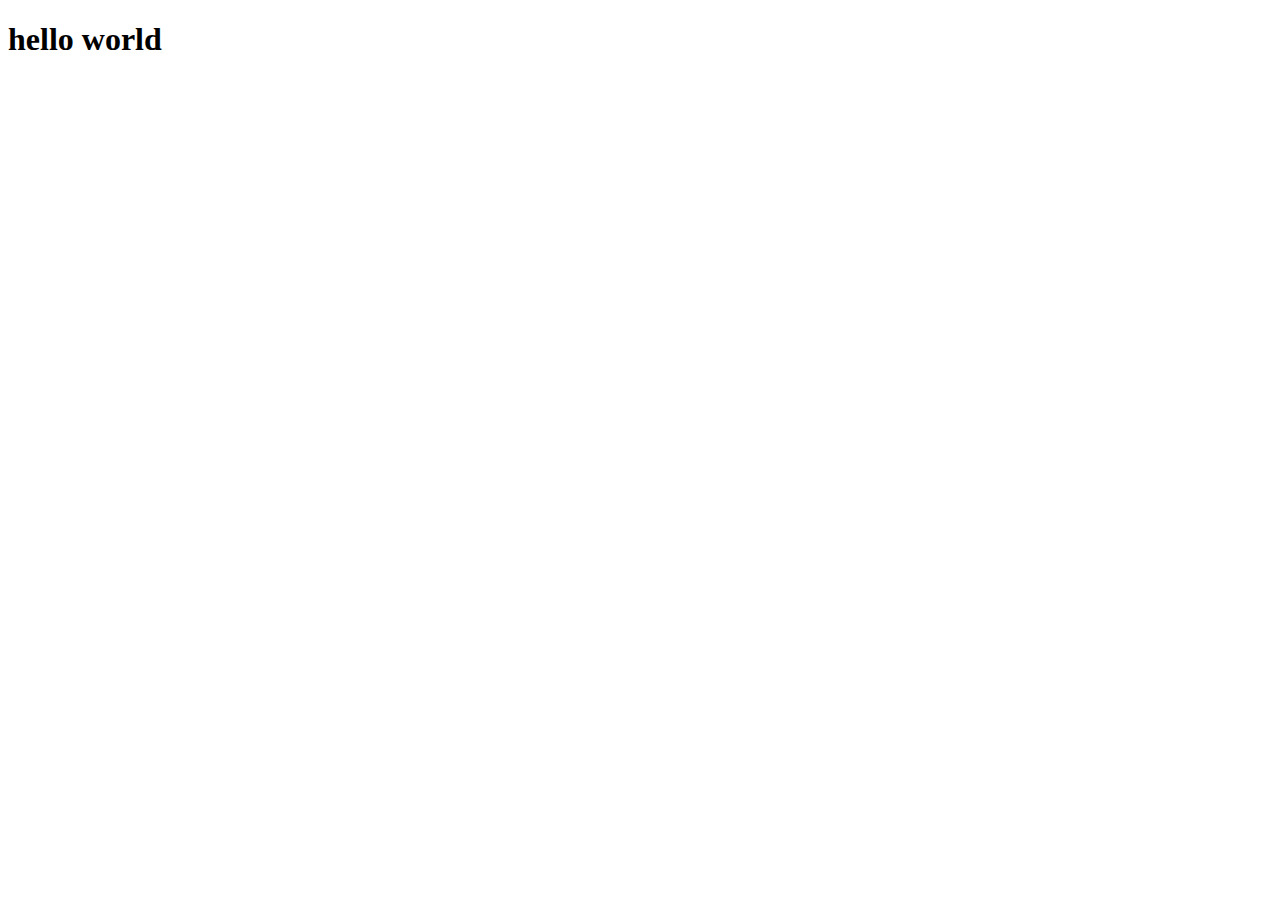
==== index.html @ b52540cc "first commit" ====
<!DOCTYPE html>
<html lang="en">
<head>
    <meta charset="UTF-8">
    <meta name="viewport" content="width=device-width, initial-scale=1.0">
    <title>Document</title>
</head>
<body>
    

  <h1>hello world</h1>


</body>
</html>
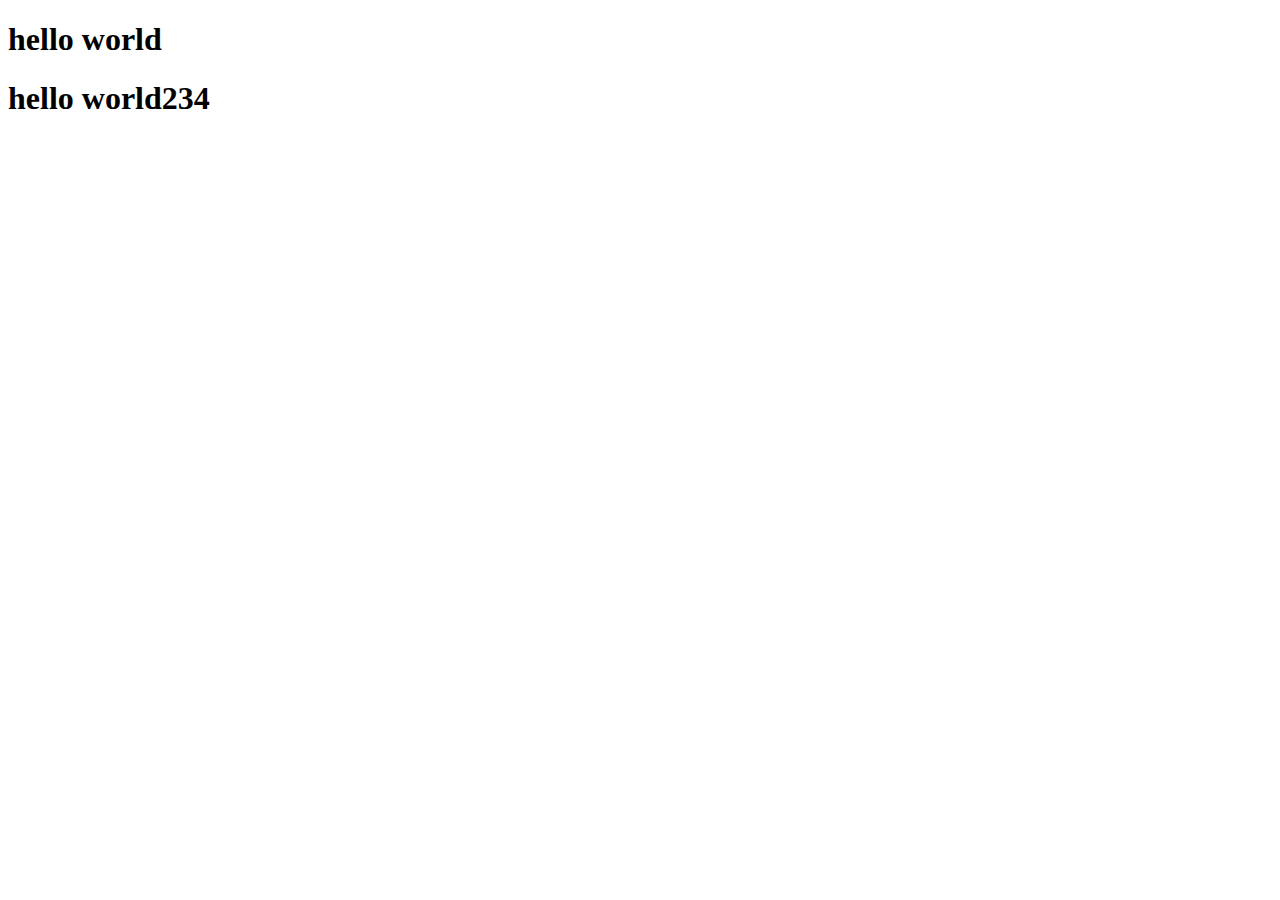
==== commit 8489ba59: "add" ====
--- a/index.html
+++ b/index.html
@@ -9,6 +9,7 @@
     
 
   <h1>hello world</h1>
+  <h1>hello world234</h1>
 
 
 </body>
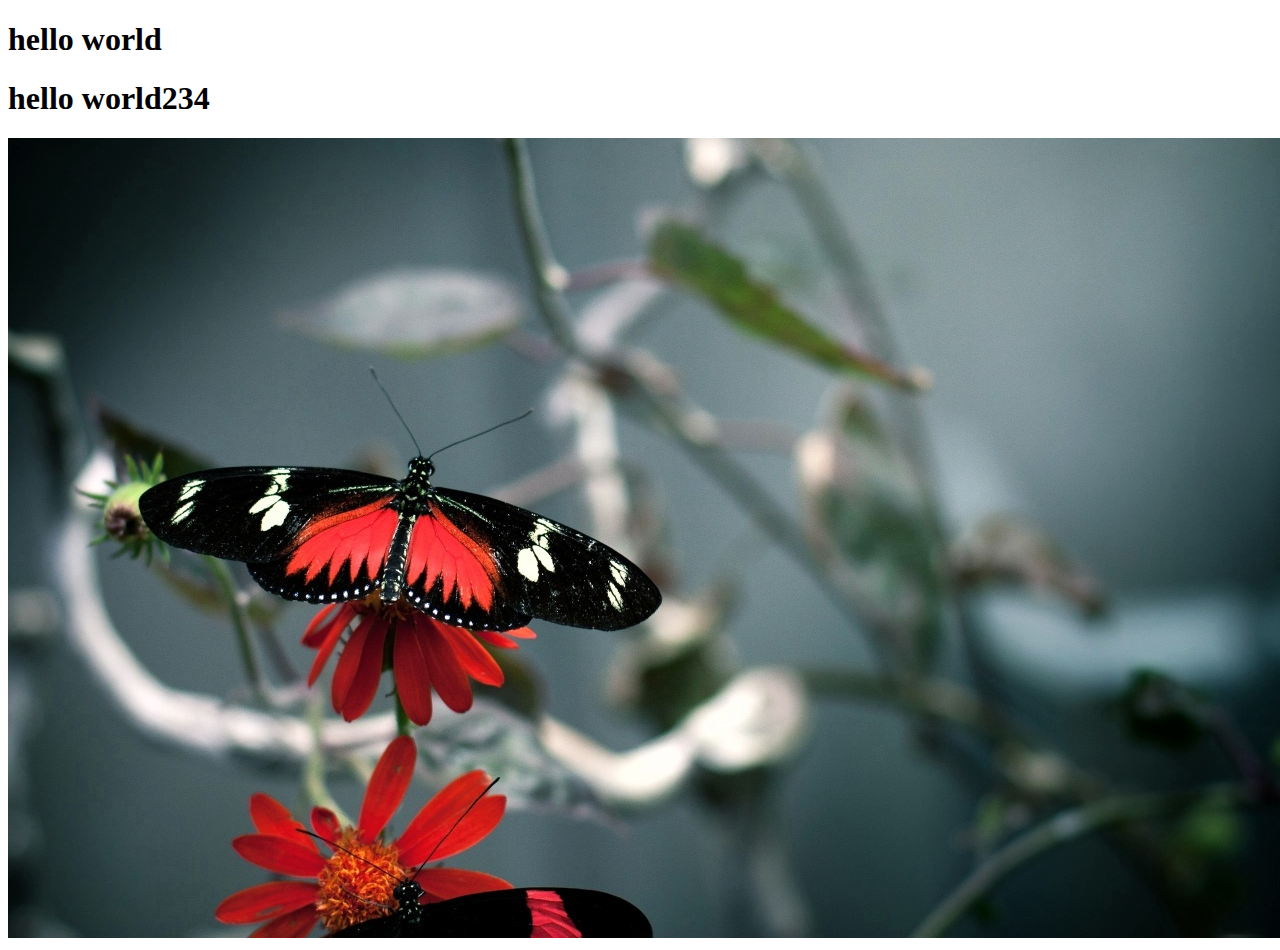
==== commit 08636dd2: "add image" ====
--- a/index.html
+++ b/index.html
@@ -10,6 +10,7 @@
 
   <h1>hello world</h1>
   <h1>hello world234</h1>
+   <img src="1.jpg">
 
 
 </body>
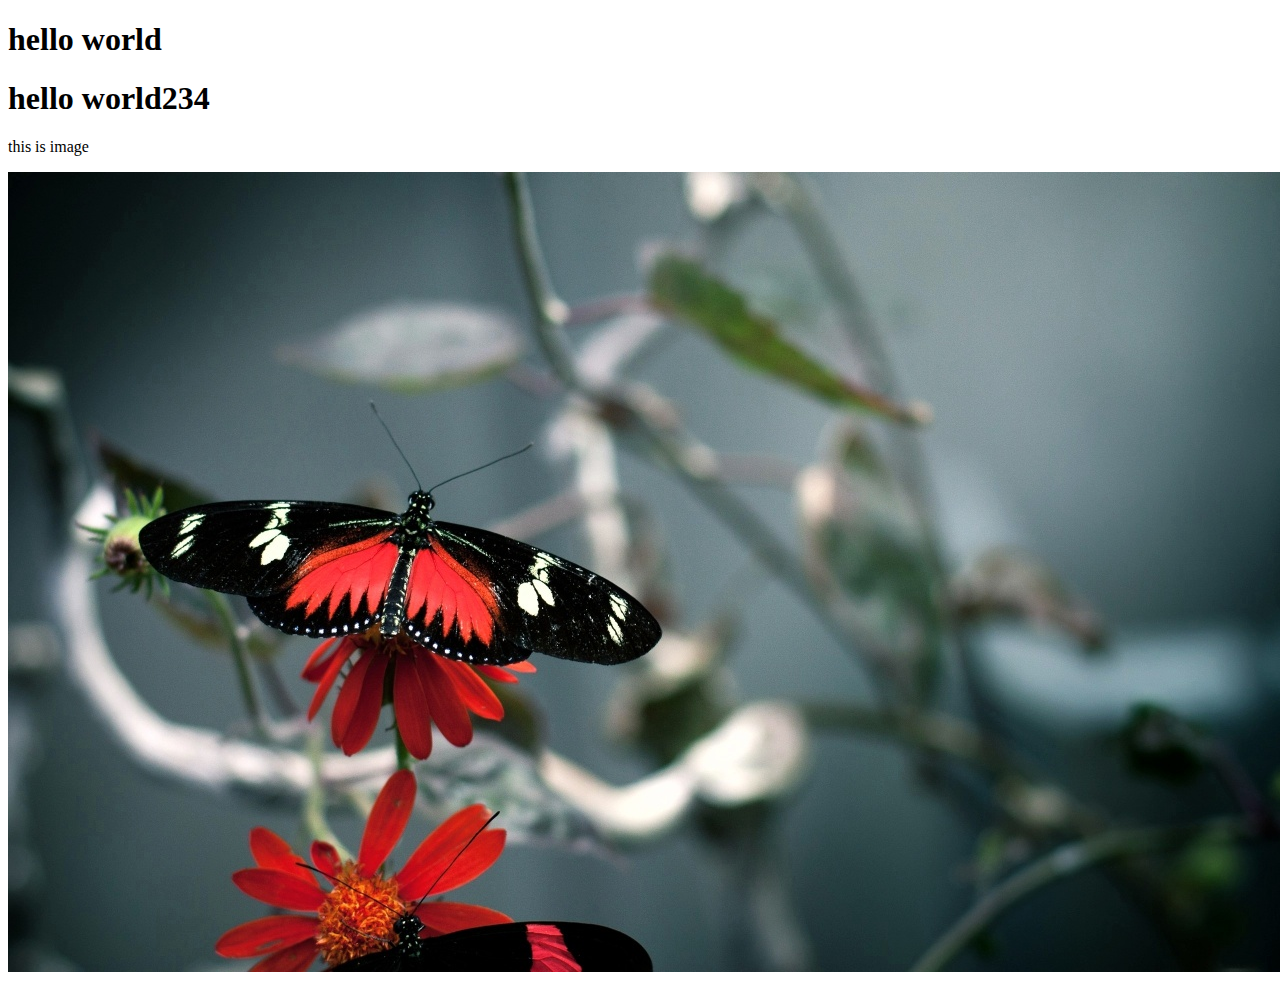
==== commit bfe976ae: "adding p" ====
--- a/index.html
+++ b/index.html
@@ -10,6 +10,7 @@
 
   <h1>hello world</h1>
   <h1>hello world234</h1>
+  <p>this is image</p>
    <img src="1.jpg">
 
 
